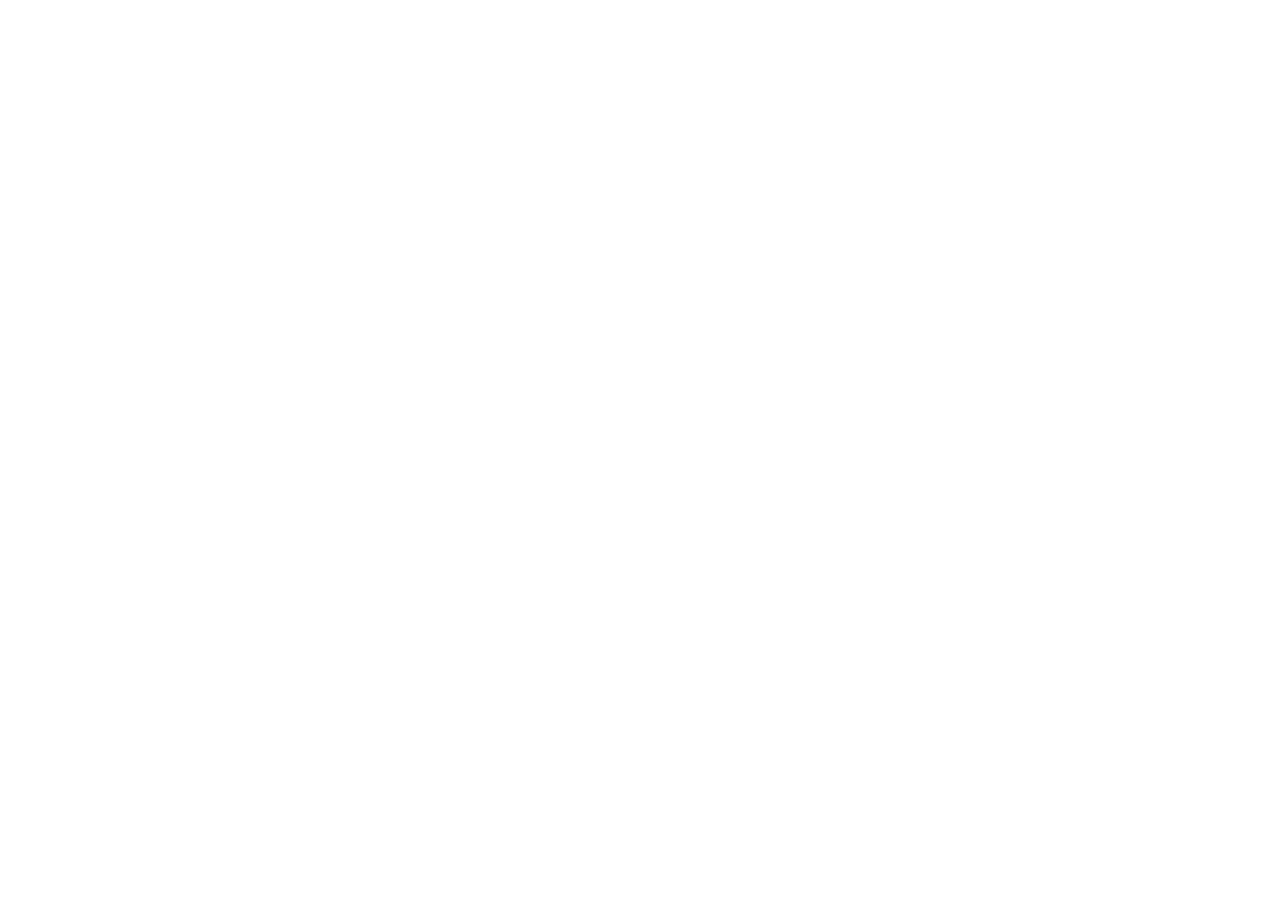
==== Atividade8/index.html @ 8adef025 "Add files via upload" ====
<!DOCTYPE html>
<html lang="pt-br">
<head>
    <meta charset="UTF-8">
    <meta name="viewport" content="width=device-width, initial-scale=1.0">
    <meta http-equiv="X-UA-Compatible" content="ie=edge">
    <script src="./script.js" defer></script>
    <title>Criando um Jogo</title>
</head>
<body>
</body>
</html>
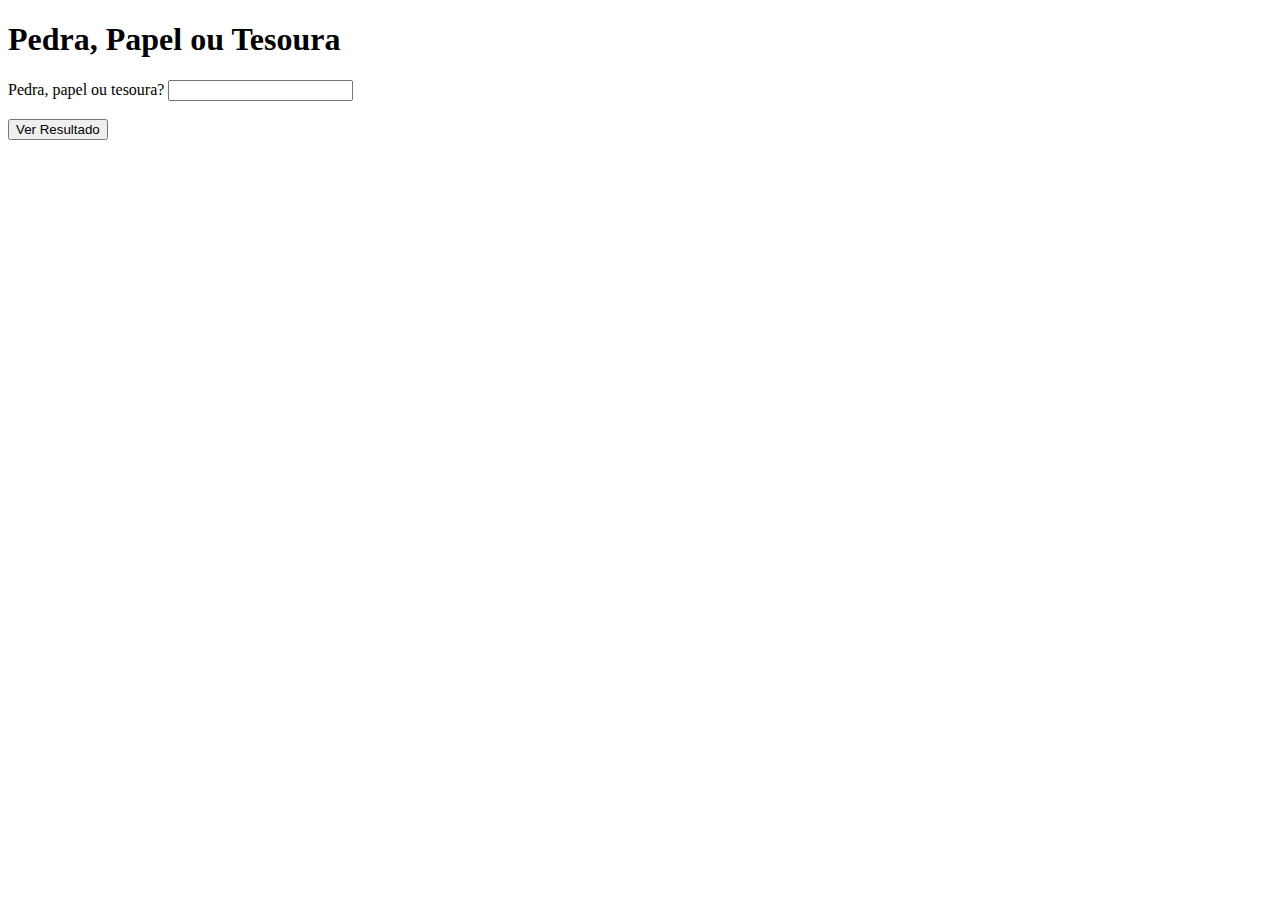
==== commit 857b4574: "Add files via upload" ====
--- a/Atividade8/index.html
+++ b/Atividade8/index.html
@@ -8,5 +8,14 @@
     <title>Criando um Jogo</title>
 </head>
 <body>
+        <h1>Pedra, Papel ou Tesoura</h1>
+        <div>
+        <label>Pedra, papel ou tesoura?</label>
+        <input id="usuario" type="text">
+        </div>
+        <br>
+        <div>
+            <button onclick="jogar()">Ver Resultado</button>
+        </div>
 </body>
 </html>